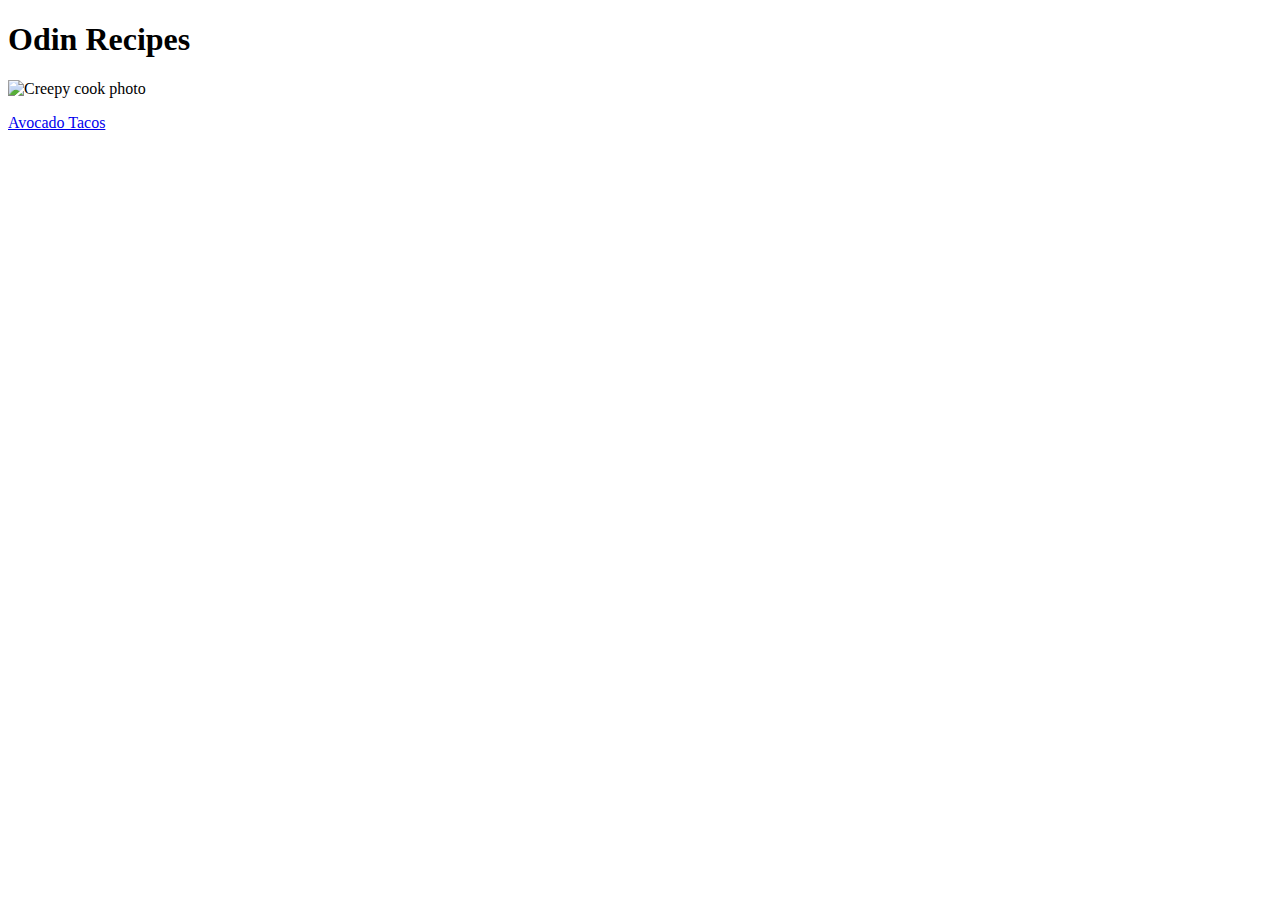
==== index.html @ 9c82b0a9 "Add index.html and avocado-tacos.html" ====
<!DOCTYPE html>
<html lang="en">
    <head>
        <meta charset="UTF-8">
        <title>Odin Recipes</title>
    </head>
    <body>
        <h1>Odin Recipes</h1>
        <p><img src="https://c.tenor.com/Zcx4atQ1aVcAAAAd/cooking-baby-cook.gif" alt="Creepy cook photo"></p>
        <a href="recipes/avocado-tacos.html">Avocado Tacos</a>
    </body>
</html>
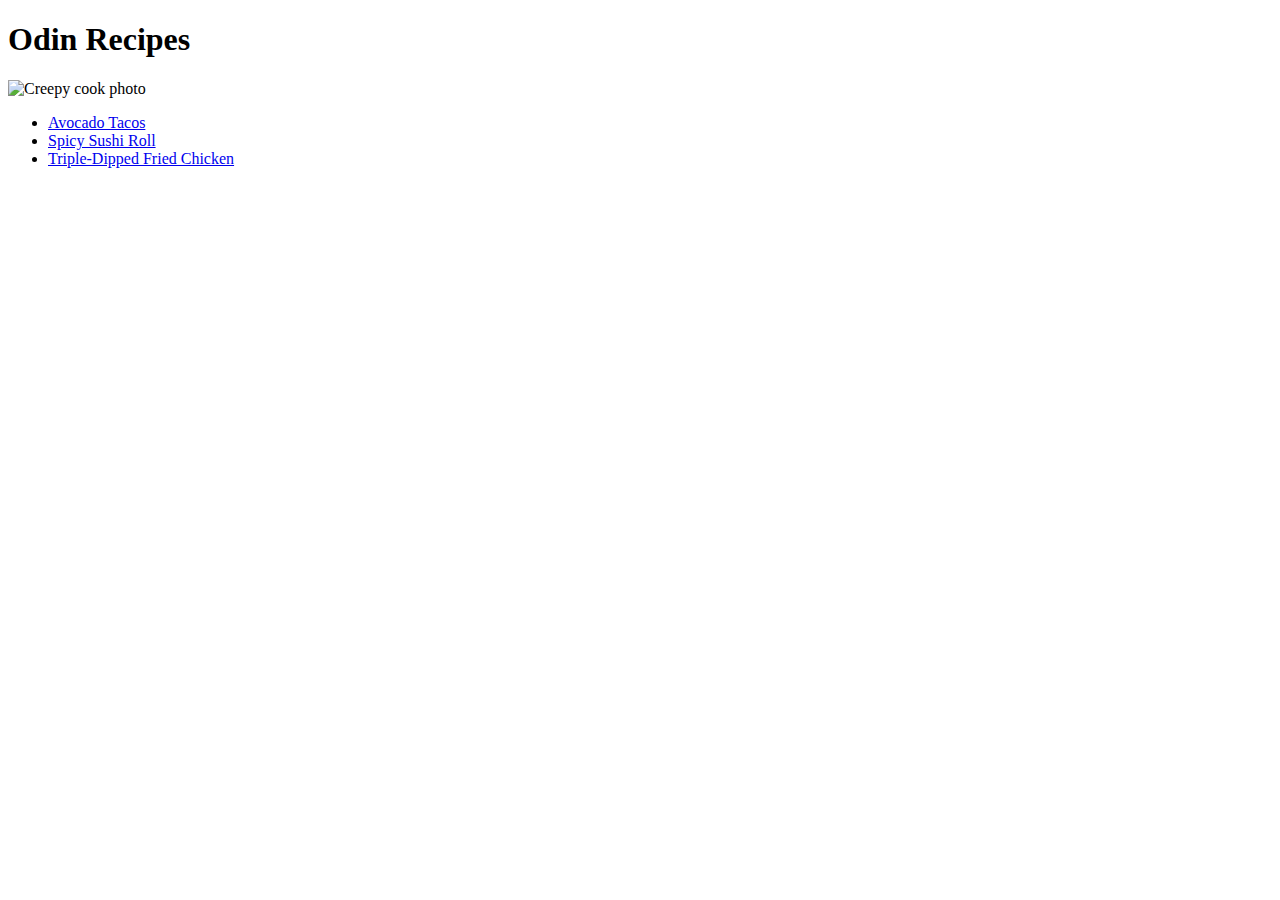
==== commit 5303d5e0: "Update index.html with links to recipes" ====
--- a/index.html
+++ b/index.html
@@ -7,6 +7,10 @@
     <body>
         <h1>Odin Recipes</h1>
         <p><img src="https://c.tenor.com/Zcx4atQ1aVcAAAAd/cooking-baby-cook.gif" alt="Creepy cook photo"></p>
-        <a href="recipes/avocado-tacos.html">Avocado Tacos</a>
+        <ul>
+            <li><a href="recipes/avocado-tacos.html">Avocado Tacos</a></li>
+            <li><a href="recipes/spicy-sushi-roll.html">Spicy Sushi Roll</a></li>
+            <li><a href="recipes/triple-dipped-fried-chicken.html">Triple-Dipped Fried Chicken</a></li>
+        </ul>
     </body>
 </html>